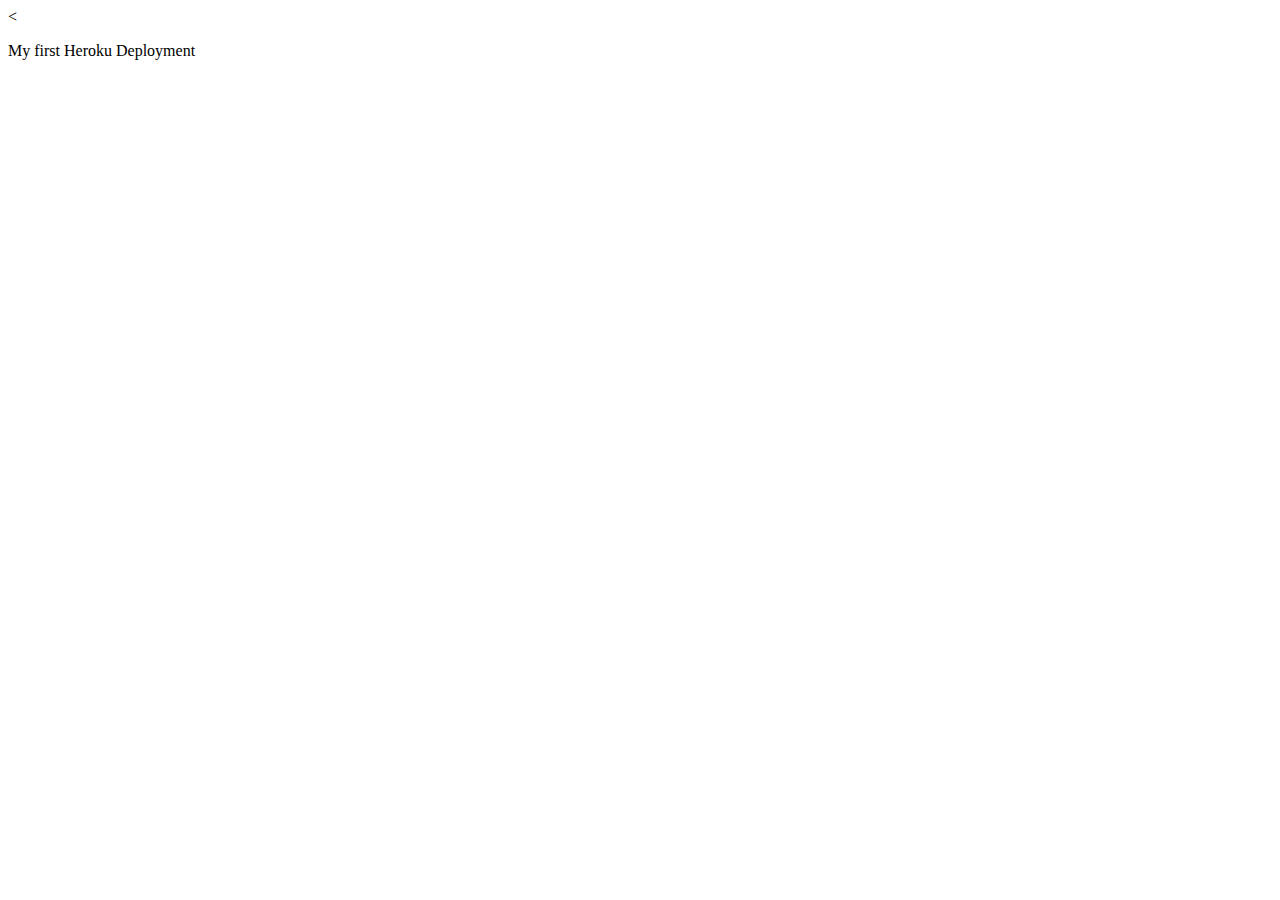
==== index.html @ c3f14be8 "first commit" ====
<<!DOCTYPE html>
<html lang="en">
<head>
    <meta charset="UTF-8">
    <meta name="viewport" content="width=device-width, initial-scale=1.0">
    <meta http-equiv="X-UA-Compatible" content="ie=edge">
    <title>Document</title>

    <link rel="stylesheet" href="style.css">
</head>
<body>
    <p>My first Heroku Deployment</p>
</body>
</html>
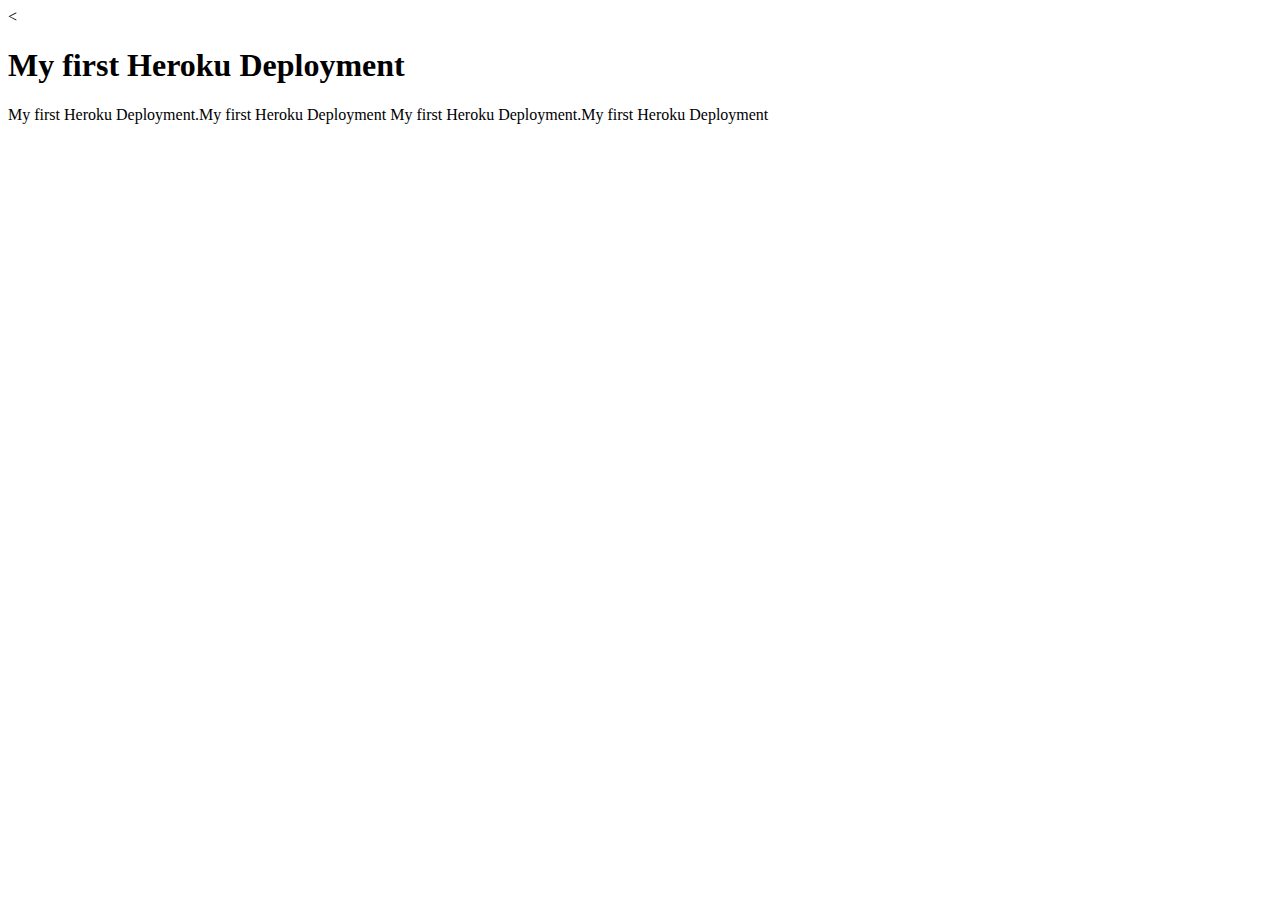
==== commit 7e5e87ef: "Second Commit" ====
--- a/index.html
+++ b/index.html
@@ -9,6 +9,9 @@
     <link rel="stylesheet" href="style.css">
 </head>
 <body>
-    <p>My first Heroku Deployment</p>
+    <h1>My first Heroku Deployment</h1>
+    <p>My first Heroku Deployment.My first Heroku Deployment
+        My first Heroku Deployment.My first Heroku Deployment
+    </p>
 </body>
 </html>